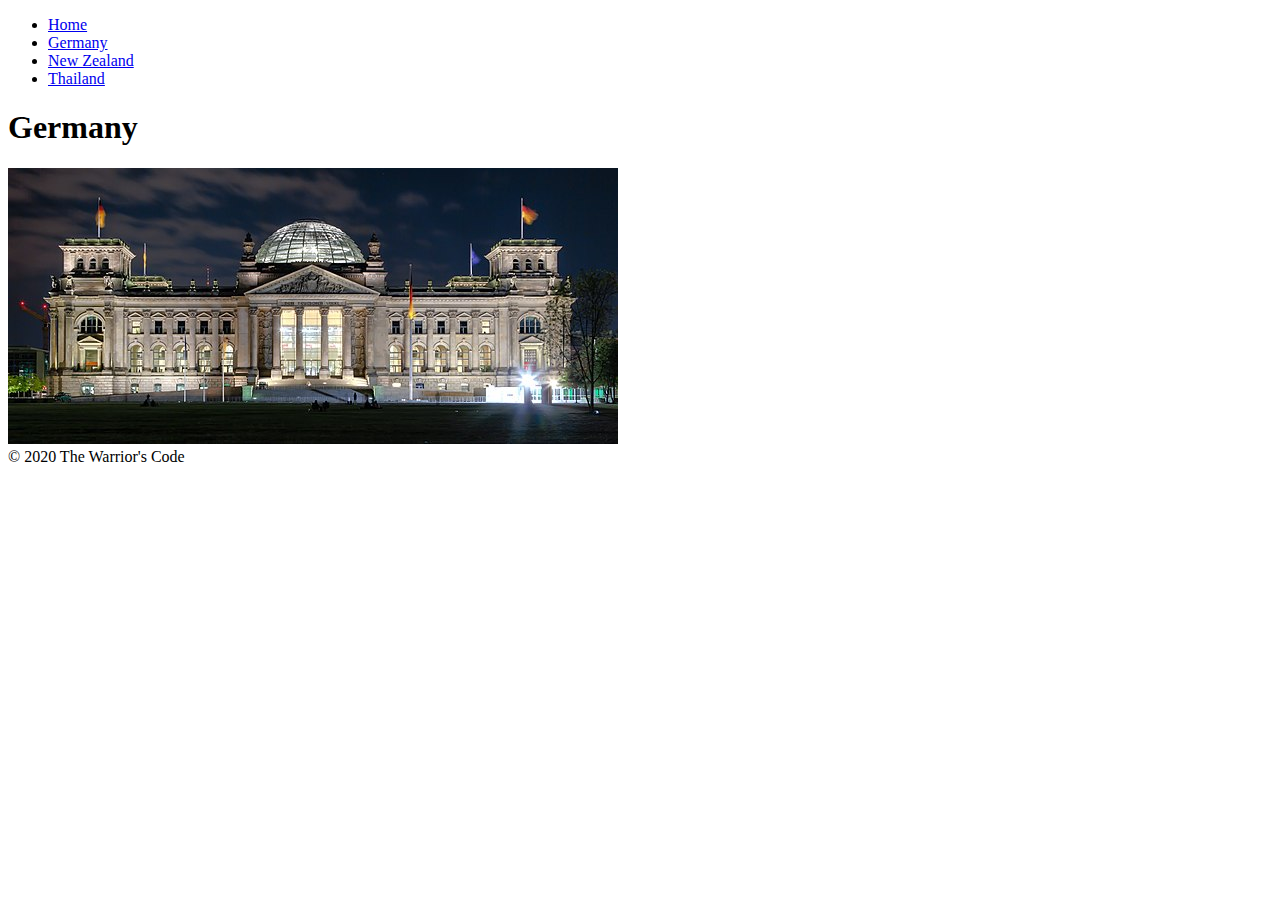
==== germany.html @ c7dbee8a "minor changes" ====
<!DOCTYPE html>
<html lang="en">
<head>
    <meta charset="UTF-8">
    <meta name="viewport" content="width=device-width, initial-scale=1.0">
    <link rel="stylesheet" href="styles/main.css">
    <link rel="stylesheet" href="styles/germany.css">
    <title>Germany</title>
</head>
<body>
    <main class="germanyMain">
        <header>
            <nav>
                <ul>
                    <li><a href="index.html">Home</a></li>
                    <li><a href="germany.html" class="selected">Germany</a></li>
                    <li><a href="new-zealand.html">New Zealand</a></li>
                    <li><a href="thailand.html">Thailand</a></li>
                </ul>
            </nav>
            <h1>Germany</h1>
            <img src="images/reichstag.jpg" alt="Reichstag Building">
        </header>

        

    </main>
    <footer>&copy; 2020 The Warrior's Code</footer>
    <script type="module" src="scripts/germany/main.js"></script>
</body>
</html>
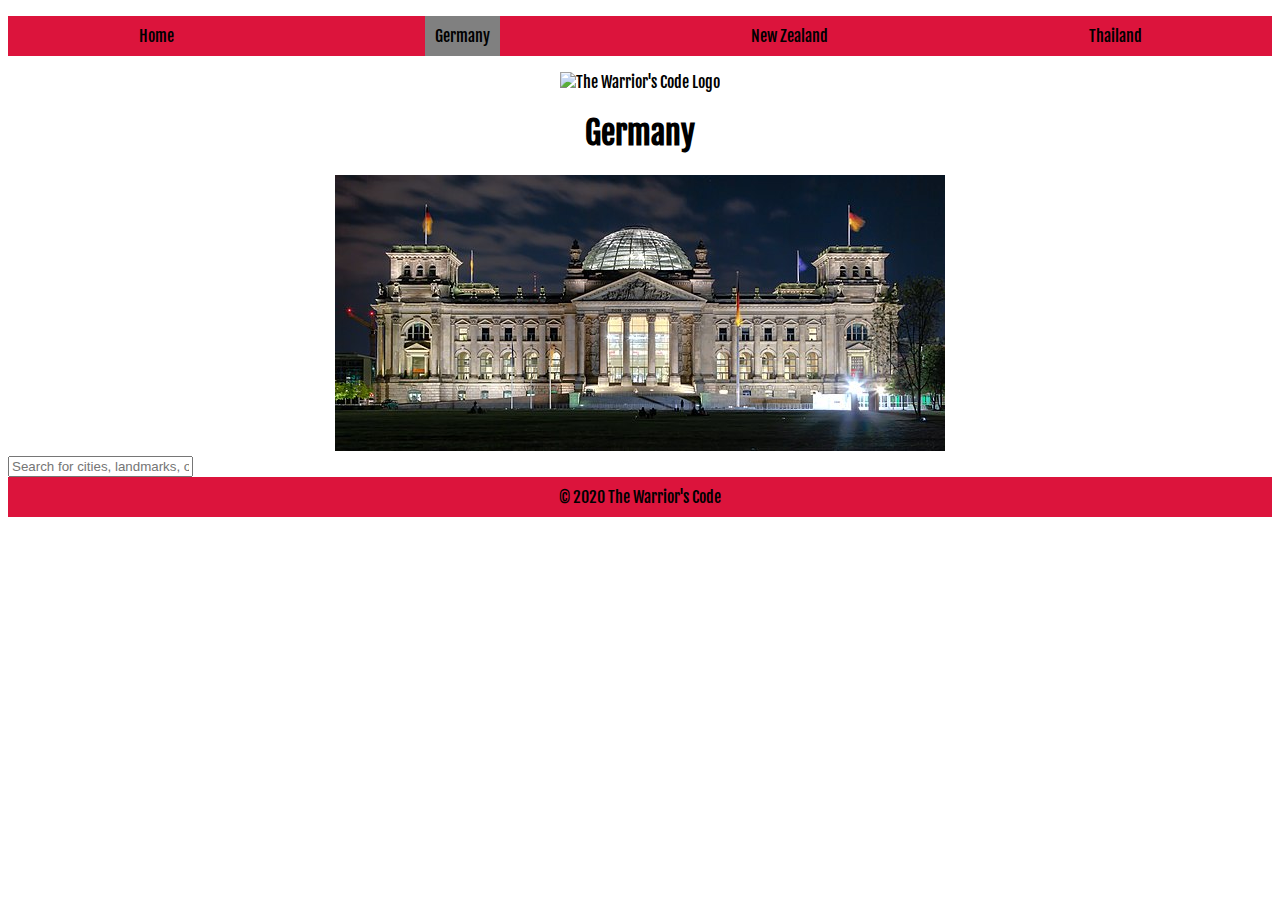
==== commit 52600244: "implemented search bar for germany" ====
--- a/germany.html
+++ b/germany.html
@@ -3,12 +3,13 @@
 <head>
     <meta charset="UTF-8">
     <meta name="viewport" content="width=device-width, initial-scale=1.0">
+    <link href="https://fonts.googleapis.com/css2?family=Fjalla+One&display=swap" rel="stylesheet">
     <link rel="stylesheet" href="styles/main.css">
     <link rel="stylesheet" href="styles/germany.css">
     <title>Germany</title>
 </head>
 <body>
-    <main class="germanyMain">
+    <main>
         <header>
             <nav>
                 <ul>
@@ -18,12 +19,15 @@
                     <li><a href="thailand.html">Thailand</a></li>
                 </ul>
             </nav>
+            <img src="hr-images/warrior-logo.png" alt="The Warrior's Code Logo">
             <h1>Germany</h1>
             <img src="images/reichstag.jpg" alt="Reichstag Building">
         </header>
-
-        
-
+        <section class="searchBar">
+            <input type="text" id="myInput" placeholder="Search for cities, landmarks, or leaders...">
+        </section>
+        <div class="germanyMain">
+        </div>
     </main>
     <footer>&copy; 2020 The Warrior's Code</footer>
     <script type="module" src="scripts/germany/main.js"></script>
--- a/styles/main.css
+++ b/styles/main.css
@@ -0,0 +1,47 @@
+ul {
+    display: flex;
+    list-style-type: none;
+    justify-content: space-around;
+    background-color: crimson;
+    padding: 10px 0px;
+}
+footer {
+    text-align: center;
+}
+body {
+    font-family: 'Fjalla One', sans-serif;
+}
+.selected {
+    background-color: gray; 
+    padding: 10px;
+}
+footer {
+    background-color: crimson;
+    padding: 10px 0;
+}
+a {
+    text-decoration: none;
+    color: black;
+    padding: 10px;
+}
+
+a:hover {
+    color: white;
+}
+
+header {
+    text-align: center;
+}
+h3 {
+    font-size: 16px;
+    margin-block-start: .5em;
+    margin-block-end: .5em;
+}
+p {
+    /* border-bottom: gray 2px dotted; */
+    margin-block-start: .5em;
+    margin-block-end: 3em;
+}
+h2 {
+    margin-block-end: 2.25em; 
+}
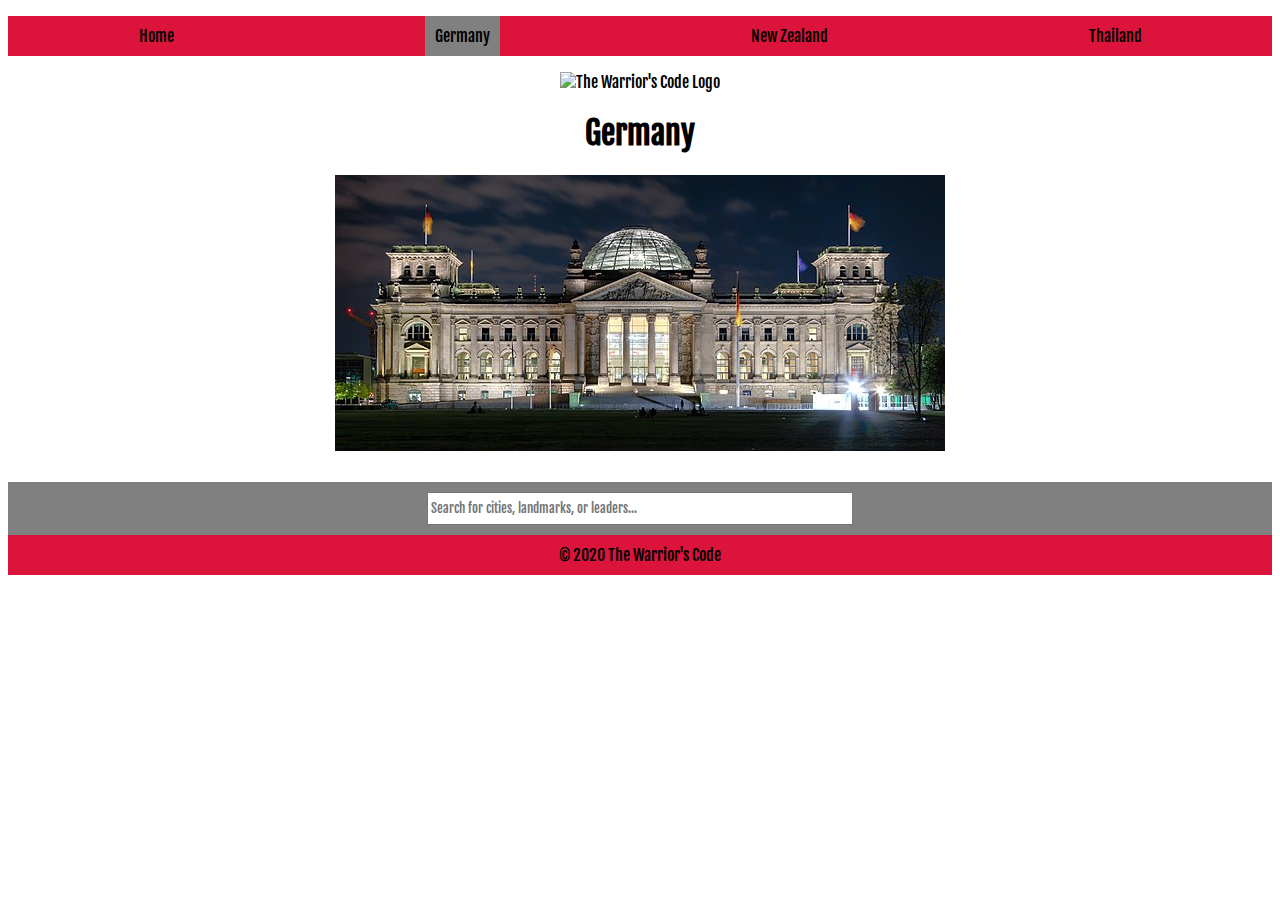
==== commit c57e72c8: "Merge pull request #42 from nss-day-cohort-43/tap-addClassToLogo" ====
--- a/germany.html
+++ b/germany.html
@@ -19,7 +19,7 @@
                     <li><a href="thailand.html">Thailand</a></li>
                 </ul>
             </nav>
-            <img src="hr-images/warrior-logo.png" alt="The Warrior's Code Logo">
+            <img src="hr-images/warrior-logo.png" alt="The Warrior's Code Logo" class="logo">
             <h1>Germany</h1>
             <img src="images/reichstag.jpg" alt="Reichstag Building">
         </header>
--- a/styles/main.css
+++ b/styles/main.css
@@ -7,6 +7,7 @@
 }
 footer {
     text-align: center;
+    
 }
 body {
     font-family: 'Fjalla One', sans-serif;
@@ -44,4 +45,22 @@
 }
 h2 {
     margin-block-end: 2.25em; 
+    text-align: center;
 }
+
+.searchBar {
+    text-align: center;
+    background-color: gray;
+    padding: 10px 0;
+    margin-top: 1.7em; 
+}
+
+input {
+    width: 33%;
+    font-family: inherit;
+    height: 2em;
+}
+
+input:focus{
+    outline-color: crimson;
+}